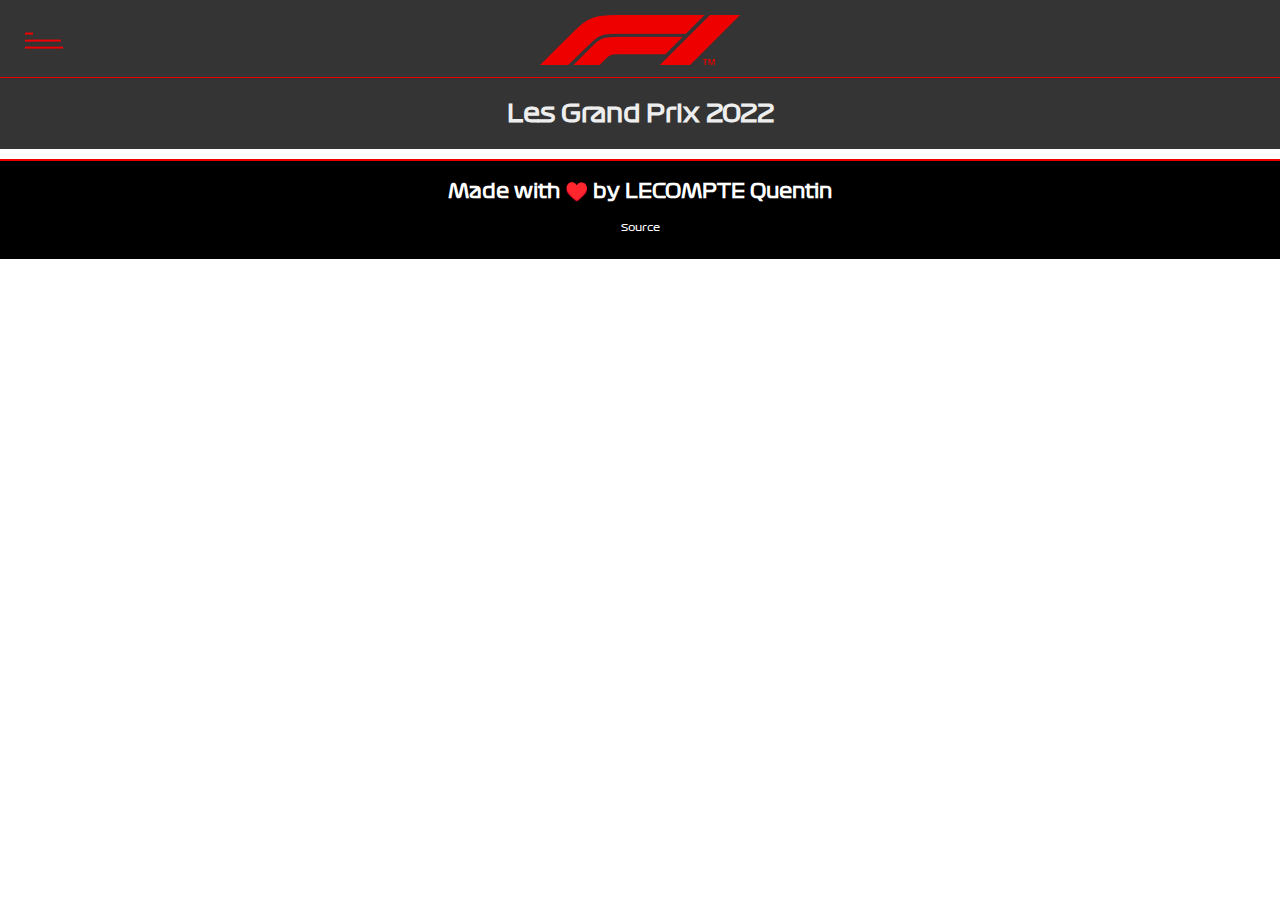
==== 2022/index.html @ 9722c871 "Change name picture and add 2022 result and 2023 calendar." ====
<!DOCTYPE html>
<html lang="fr">
<head>
    <meta charset="UTF-8">
    <meta http-equiv="X-UA-Compatible" content="IE=edge">
    <meta name="viewport" content="width=device-width, initial-scale=1.0">
    <title>Application F1</title>
    <script src="../2022.js"></script>
    <link rel="stylesheet" href="../style/menu.css">
    <link rel="stylesheet" href="../style.css">
</head>
    <body>
        <div class="container">
            <div class="divLogo">
                <img class="logo" src="../image/logof1.png" alt="Logo de la Formule 1">
            </div>
            <!-- Cette case à cocher nous donnera le comportement de basculement, il sera caché, mais fonctionnel -->
            <input id="toggle" type="checkbox">

            <!-- IMPORTANT Tout élément que nous voulons modifier lorsque l'état de la case à cocher change va ici, étant "frère" de l'élément case à cocher -->

            <!-- Cette étiquette est liée à la case à cocher et contiendra les "boutons" à bascule -->
            <label class="toggle-container" for="toggle">
                <!-- Si le menu est ouvert, ce sera l'icône "X", sinon juste une zone cliquable derrière l'icône du menu hamburger -->
                <span class="button button-toggle"></span>
            </label>
            <!-- The nav menu -->
            <nav class="nav">
                <a class="nav-item" href="../index.html">2023</a>
                <a class="nav-item" href="../qualif/qualif.html">Qualifications</a>
                <a class="nav-item" href="#">Résultat : 2022</a>
                <a class="nav-item" href="">Settings</a>
            </nav>
            <h2 class="titre">Les Grand Prix 2022</h2>
        </div>
        <footer class="footer">
            <h3>Made with ♥️ by LECOMPTE Quentin</h3>
            <p class="source"><a href="https://ergast.com/mrd/" target="_blank">Source</a></p>
        </footer>
    </body>
</html>
---- style/menu.css ----
/* Basic styles */
* {
    box-sizing: border-box;
}

html,
body {
    margin: 0;
}

a {
    text-decoration: none;
}

.container {
    position: relative;
    background-color: #343434;
    overflow: hidden;
}

/* Toggle functionality */
#toggle {
    position: absolute;
    left: -100%;
    top: -100%;
}

#toggle:focus ~ .toggle-container .button-toggle {
    box-shadow: 0 0 0 8px rgba(0, 0, 0, 0.1), inset 0 0 0 20px rgba(0, 0, 0, 0.1);
}

#toggle:checked ~ .toggle-container .button-toggle {
    box-shadow: 0 0 0 550px rgba(0, 0, 0, 0.1), inset 0 0 0 20px rgba(0, 0, 0, 0.1);
}
#toggle:checked ~ .toggle-container .button-toggle:hover {
    box-shadow: 0 0 0 550px rgba(0, 0, 0, 0.1), inset 0 0 0 20px rgba(0, 0, 0, 0.1), 0 0 0 8px rgba(0, 0, 0, 0.1), inset 0 0 0 20px rgba(0, 0, 0, 0.1);
}
#toggle:checked ~ .toggle-container .button-toggle:before {
    transform: translateY(-50%) rotate(45deg) scale(1);
}
#toggle:checked ~ .toggle-container .button-toggle:after {
    transform: translateY(-50%) rotate(-45deg) scale(1);
}
#toggle:checked:focus ~ .toggle-container .button-toggle {
    box-shadow: 0 0 0 550px rgba(0, 0, 0, 0.1), inset 0 0 0 20px rgba(0, 0, 0, 0.1), 0 0 0 8px rgba(0, 0, 0, 0.1), inset 0 0 0 20px rgba(0, 0, 0, 0.1);
}
#toggle:checked ~ .nav {
    margin-bottom: 50px;
    pointer-events: auto;
    transform: translate(50px, 50px);
}
#toggle:checked ~ .nav .nav-item {
    color: #EE0000;
    letter-spacing: 0;
    height: 40px;
    line-height: 40px;
    margin-top: 0;
    opacity: 1;
    transform: scaleY(1);
    transition: 0.5s, opacity 0.1s;
}
#toggle:checked ~ .nav .nav-item:nth-child(1) {
    transition-delay: 0.15s;
}
#toggle:checked ~ .nav .nav-item:nth-child(1):before {
    transition-delay: 0.15s;
}
#toggle:checked ~ .nav .nav-item:nth-child(2) {
    transition-delay: 0.1s;
}
#toggle:checked ~ .nav .nav-item:nth-child(2):before {
    transition-delay: 0.1s;
}
#toggle:checked ~ .nav .nav-item:nth-child(3) {
    transition-delay: 0.05s;
}
#toggle:checked ~ .nav .nav-item:nth-child(3):before {
    transition-delay: 0.05s;
}
#toggle:checked ~ .nav .nav-item:nth-child(4) {
    transition-delay: 0s;
}
#toggle:checked ~ .nav .nav-item:nth-child(4):before {
    transition-delay: 0s;
}
#toggle:checked ~ .nav .nav-item:before {
    opacity: 0;
}
#toggle:checked ~ .dummy-content {
    padding-top: 25px;
}
#toggle:checked ~ .dummy-content:before {
    background-color: rgba(0, 0, 0, 0.3);
}

/* Toggle button */
.button-toggle {
    position: absolute;
    display: inline-block;
    width: 20px;
    height: 20px;
    margin: 25px;
    background-color: transparent;
    border: none;
    cursor: pointer;
    border-radius: 100%;
    transition: 0.6s;
}
.button-toggle:hover {
    box-shadow: 0 0 0 8px rgba(0, 0, 0, 0.1), inset 0 0 0 20px rgba(0, 0, 0, 0.1);
}
.button-toggle:before, .button-toggle:after {
    position: absolute;
    content: "";
    top: 50%;
    left: 0;
    width: 100%;
    height: 2px;
    background-color: #EE0000;
    border-radius: 5px;
    transition: 0.5s;
}
.button-toggle:before {
    transform: translateY(-50%) rotate(45deg) scale(0);
}
.button-toggle:after {
    transform: translateY(-50%) rotate(-45deg) scale(0);
}

/* Menu */
.nav {
    display: inline-block;
    margin: 30px 25px 20px;
    pointer-events: none;
    transition: 0.5s;
}

.nav-item {
    position: relative;
    display: inline-block;
    float: left;
    clear: both;
    color: transparent;
    font-size: 14px;
    letter-spacing: -6.2px;
    height: 7px;
    line-height: 7px;
    text-transform: uppercase;
    white-space: nowrap;
    transform: scaleY(0.2);
    transition: 0.5s, opacity 1s;
}
.nav-item:nth-child(1) {
    transition-delay: 0s;
}
.nav-item:nth-child(1):before {
    transition-delay: 0s;
}
.nav-item:nth-child(2) {
    transition-delay: 0.05s;
}
.nav-item:nth-child(2):before {
    transition-delay: 0.05s;
}
.nav-item:nth-child(3) {
    transition-delay: 0.1s;
}
.nav-item:nth-child(3):before {
    transition-delay: 0.1s;
}
.nav-item:nth-child(4) {
    transition-delay: 0.15s;
}
.nav-item:nth-child(4):before {
    transition-delay: 0.15s;
}
.nav-item:nth-child(1) {
    letter-spacing: -8px;
}
.nav-item:nth-child(2) {
    letter-spacing: -7px;
}
.nav-item:nth-child(n+4) {
    letter-spacing: -8px;
    margin-top: -7px;
    opacity: 0;
}
.nav-item:before {
    position: absolute;
    content: "";
    top: 50%;
    left: 0;
    width: 100%;
    height: 2px;
    background-color: #EE0000;
    transform: translateY(-50%) scaleY(5);
    transition: 0.5s;
}

/* Dummy content */
.dummy-content {
    position: relative;
    text-align: center;
    transition: 0.5s;
}
.dummy-content:before {
    position: absolute;
    content: "";
    top: 0;
    left: 0;
    width: 100%;
    height: 100%;
    background-color: transparent;
    z-index: 2;
    transition: 0.5s;
}

.circle {
    display: inline-block;
    width: 75px;
    height: 75px;
    background-color: #EE0000;
    border-radius: 100%;
}

.text {
    margin: 15px 0 30px;
}
.text span {
    display: inline-block;
    height: 10px;
    margin: 0 5px;
    background-color: #EE0000;
    border-radius: 5px;
}
.text span:first-child {
    width: 50px;
}
.text span:last-child {
    width: 80px;
}

.square-top {
    display: inline-block;
    position: relative;
    width: 200px;
    height: 300px;
    background-color: #EE0000;
    z-index: 1;
}

.square-behind {
    display: inline-block;
    position: relative;
    top: -256px;
    width: 250px;
    height: 210px;
    background-color: #EE0000;
}
.square-behind:before, .square-behind:after {
    position: absolute;
    content: "";
    top: 0;
    width: 40%;
    height: 100%;
}
.square-behind:before {
    left: 0;
    background-color: #EE0000;
}
.square-behind:after {
    right: 0;
    background-color: #958c6b;
}
---- style.css ----
@font-face {
    font-family: "formule1";
    src: url(Formule1.ttf);
  }

body{
    margin: 0;
    font-family: formule1, sans-serif;
}

/* Header */
.divLogo{
    position: absolute;
    width: 100%;
    height: 63px;
    top: 15px;
    text-align: center;
    z-index: 0;
    border-bottom: solid 1px #EE0000;
}

.divF1{
    width: 100%;
    text-align: center;
}

.logo{
    width: 200px;
    height: 50px;
}

.divMenu{
    text-align: center;
    margin: auto;
}

.menu{
    width: 40px;
    height: 40px;
}

/* Container */

.titre{
    text-align: center;
    color: #eeeeee;
    margin-top: 25px;
}
.divParent{
    display: flex;
    width: 100%;
    background-color: black;
    margin-top: 10px;
    align-items: center;
    flex-wrap: wrap;

}

.divGp{

    display: flex;
    align-items: center;
    height: 35px;
    width: 92%;
}

.flagGp{
    width: 25px;
    height: 20px;
    margin: 0 10px;
    border-radius: 3px;
}

.pGp{
    color: white;
    margin:0;
}

.chevron{
    background-color: white;
    width: 20px;
    height: 20px;
    margin-right: 10px;
}

.divInfo{
    background-color: black;
    width: 100%;
    border-top: 2px #EE0000 solid;
    text-align: center;
}

.pCourse{
    color: white;
    margin: 7px 0;
}

.pFirst{
    color: white;
    margin: 10px 0;
}

.pSecond{
    margin: 10px 0;
    color: white;
}

.pTrois{
    margin: 10px 0;
    color: white;
}

.pDate{
    color: white;
}

.pHeure{
    color: white;
}

/* Footer */

.footer{
    width: 100%;
    height: 100px;
    background-color: black;
    margin-top: 10px;
    border-top: 2px #EE0000 solid;
    color: white;
    text-align: center;
}

.source{
    font-size: 10px;
}

.source a{
    text-decoration: none;
    color: white;
}

.source a:hover{
    color: #EE0000;
}
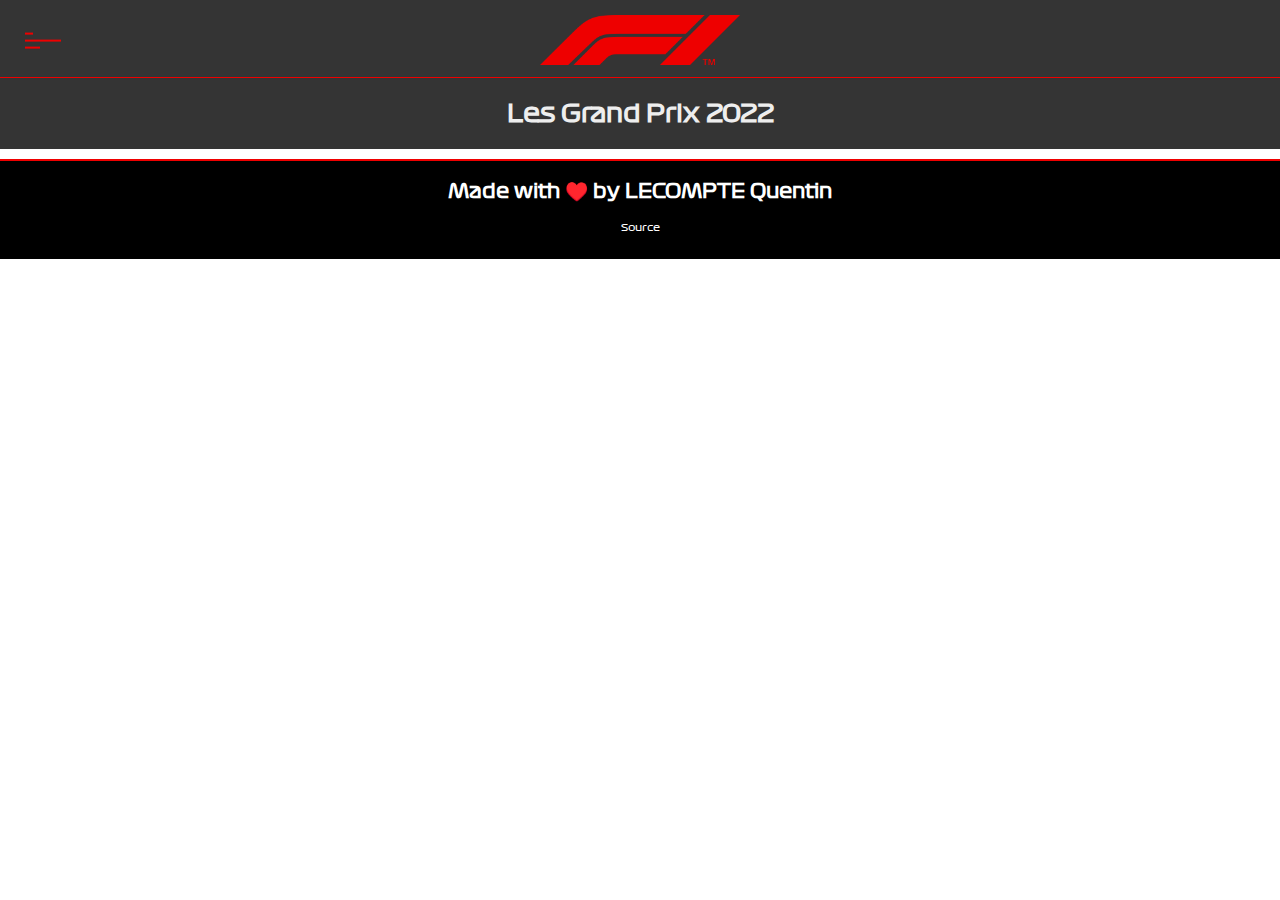
==== commit d38c2625: "Created qualification page" ====
--- a/2022/index.html
+++ b/2022/index.html
@@ -28,7 +28,7 @@
             <nav class="nav">
                 <a class="nav-item" href="../index.html">2023</a>
                 <a class="nav-item" href="../qualif/qualif.html">Qualifications</a>
-                <a class="nav-item" href="#">Résultat : 2022</a>
+                <a class="nav-item" href="#">2022</a>
                 <a class="nav-item" href="">Settings</a>
             </nav>
             <h2 class="titre">Les Grand Prix 2022</h2>
